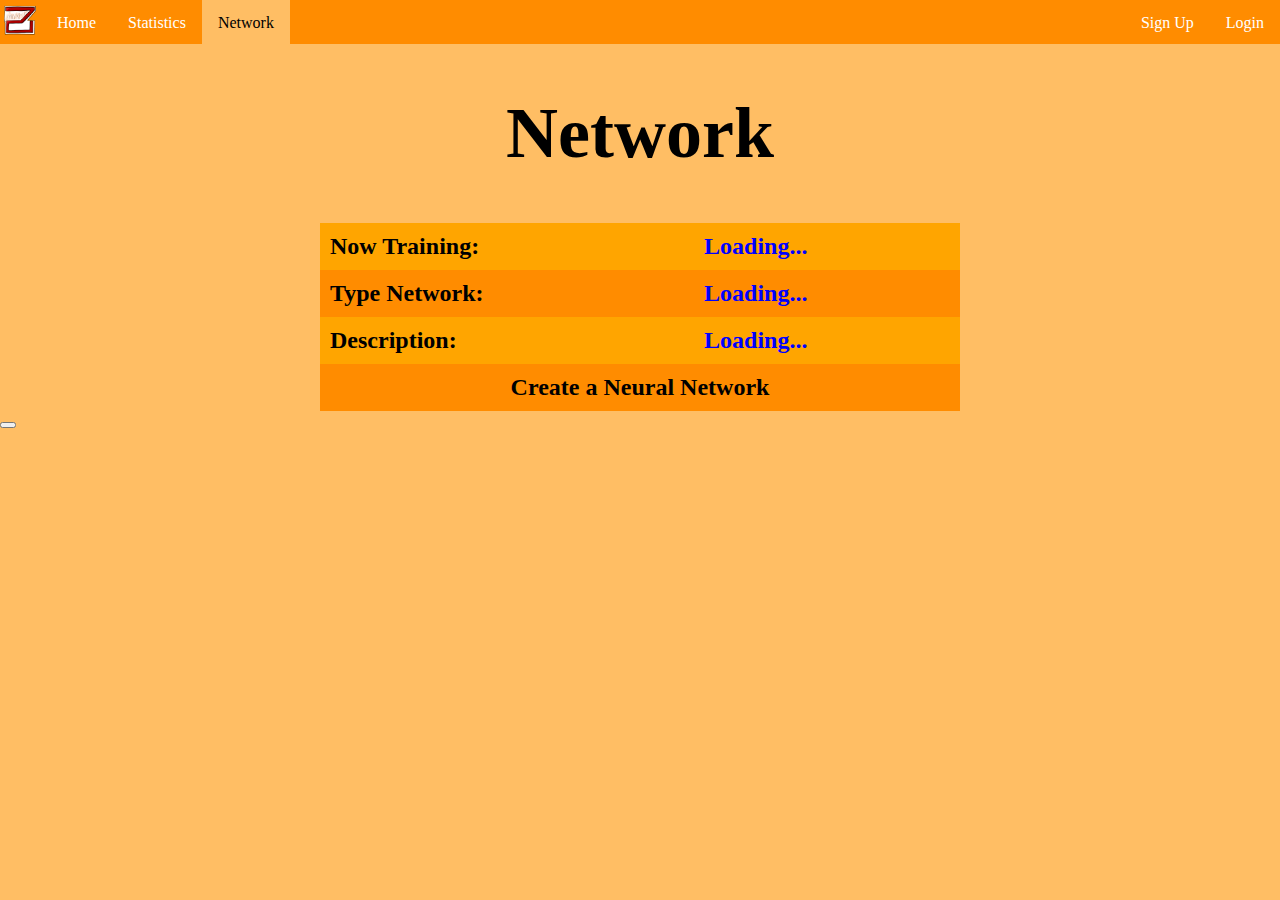
==== NeuralNetworkTrainer/network.html @ 86b8824f "Created the Network page" ====
﻿<!DOCTYPE html>
<html>
<head>
    <meta charset="utf-8" />
    <title>Network | Neural Network Trainer</title>

    <link rel="stylesheet" type="text/css" href="Style.css" />
    <link rel="icon" type="image/png" href="/logo.png" />

    <script src="Scripts/jquery-1.6.4.min.js"></script>
    <script src="Scripts/jquery.signalR-2.3.0.min.js"></script>
    <script src="signalr/hubs"></script>
    <script src="Scripts/Chart.min.js"></script>

    <script src="Scripts/SignalRFunctions.js"></script>
</head>
<body>
    <ul>
        <li><img src="logo.png" width="41" height="41" /></li>
        <li><a href="index.html">Home</a></li>
        <li><a href="stats.html">Statistics</a></li>
        <li><a class="active" href="network.html">Network</a></li>
        <li style="float:right"><a href="index.html">Login</a></li>
        <li style="float:right"><a href="index.html">Sign Up</a></li>
    </ul>

    <h1 style="text-align:center;font-size:72px;">Network</h1>

    <table class="information">
        <tr>
            <th>Now Training:</th>
            <th id="nowTraining" style="color:blue;">Loading...</th>
        </tr>
        <tr>
            <th>Type Network:</th>
            <th id="typeNetwork" style="color:blue;">Loading...</th>
        </tr>
        <tr>
            <th>Description:</th>
            <th id="networkDiscription" style="color:blue;">Loading...</th>
        </tr>
        <tr>
            <th colspan="2"><a style="display:block;text-align:center" id="createNetworkButton">Create a Neural Network</a></th>
        </tr>
    </table>
    
    <button onclick="toggle()"></button>

    <script>
        function toggle() {
            e = document.getElementById("createNetworkButton");
            if (e.class === "hoverable") {
                e.class = "";
            } else {
                e.class = "hoverable";
            }
            console.log("done " + e.class);
        }

    </script>

</body>
</html>
---- NeuralNetworkTrainer/Style.css ----
﻿

html body {
    margin: 0;
    padding: 0;

    background-color: rgb(255, 190, 100);
}

ul {
    list-style-type: none; 
    margin: 0;
    padding: 0;
    overflow: hidden;
    background-color: darkorange;
    max-height: 44px;
}

li {
    float: left;
}

li a {
    display: block;
    color: white;
    text-align: center;
    padding: 14px 16px;
    text-decoration: none;
}

li a:hover {
    background-color: orange;
}

.hoverable {
    background-color: orange;
}

.active {
    background-color: rgb(255, 190, 100);
    color: black;
}

.information {
    margin: 0 auto;
    width: 50%;
    text-align: left;
    border-collapse: collapse;
}

.information tr th {
    padding: 10px;
    font-size: 24px;
}

.information tr:nth-child(even) {
    background-color: darkorange;
}
.information tr:nth-child(odd) {
    background-color: orange;
}
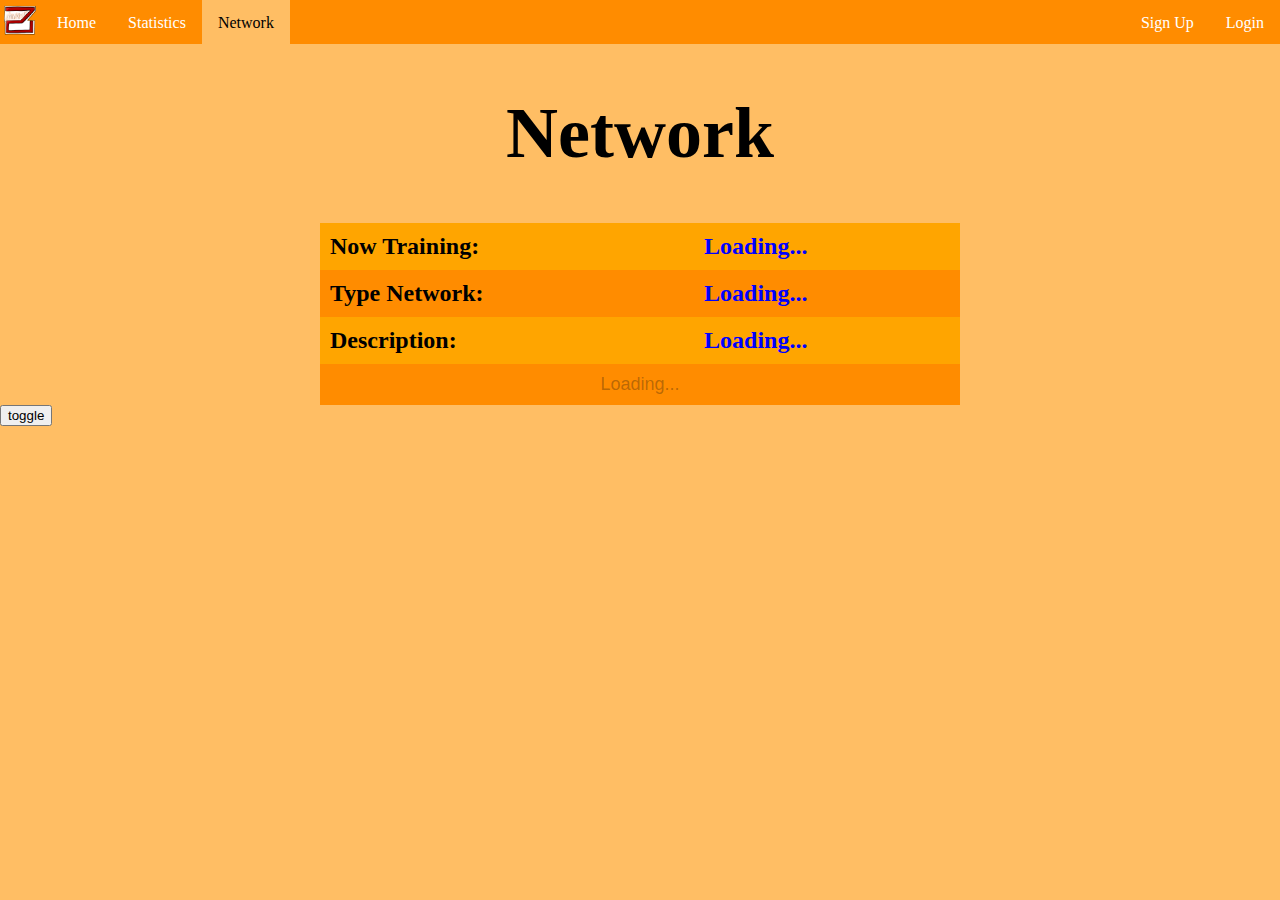
==== commit be883209: "The button finally works" ====
--- a/NeuralNetworkTrainer/network.html
+++ b/NeuralNetworkTrainer/network.html
@@ -13,6 +13,7 @@
     <script src="Scripts/Chart.min.js"></script>
 
     <script src="Scripts/SignalRFunctions.js"></script>
+    <script src="Scripts/GlobalFunctions.js"></script>
 </head>
 <body>
     <ul>
@@ -40,21 +41,17 @@
             <th id="networkDiscription" style="color:blue;">Loading...</th>
         </tr>
         <tr>
-            <th colspan="2"><a style="display:block;text-align:center" id="createNetworkButton">Create a Neural Network</a></th>
+            <th colspan="2" style="padding:0px"><button disabled="true" class="button" id="createNetworkButton" onclick="window.location.href='index.html'">Loading...</button></th>
         </tr>
     </table>
     
-    <button onclick="toggle()"></button>
+    <button onclick="toggle()">toggle</button>
 
     <script>
         function toggle() {
-            e = document.getElementById("createNetworkButton");
-            if (e.class === "hoverable") {
-                e.class = "";
-            } else {
-                e.class = "hoverable";
-            }
-            console.log("done " + e.class);
+            var e = document.getElementById("createNetworkButton");
+            e.innerHTML = "Create new Neural Network";
+            e.disabled = !e.disabled;
         }
 
     </script>
--- a/NeuralNetworkTrainer/Style.css
+++ b/NeuralNetworkTrainer/Style.css
@@ -32,10 +32,6 @@
     background-color: orange;
 }
 
-.hoverable {
-    background-color: orange;
-}
-
 .active {
     background-color: rgb(255, 190, 100);
     color: black;
@@ -60,4 +56,15 @@
     background-color: orange;
 }
 
+.button {
+    width: 100%;
+    height: 100%;
+    text-decoration: none;
+    text-align: center;
+    padding: 10px;
+    font-size: large;
+    background-color: transparent;
+    border: none;
+}
 
+
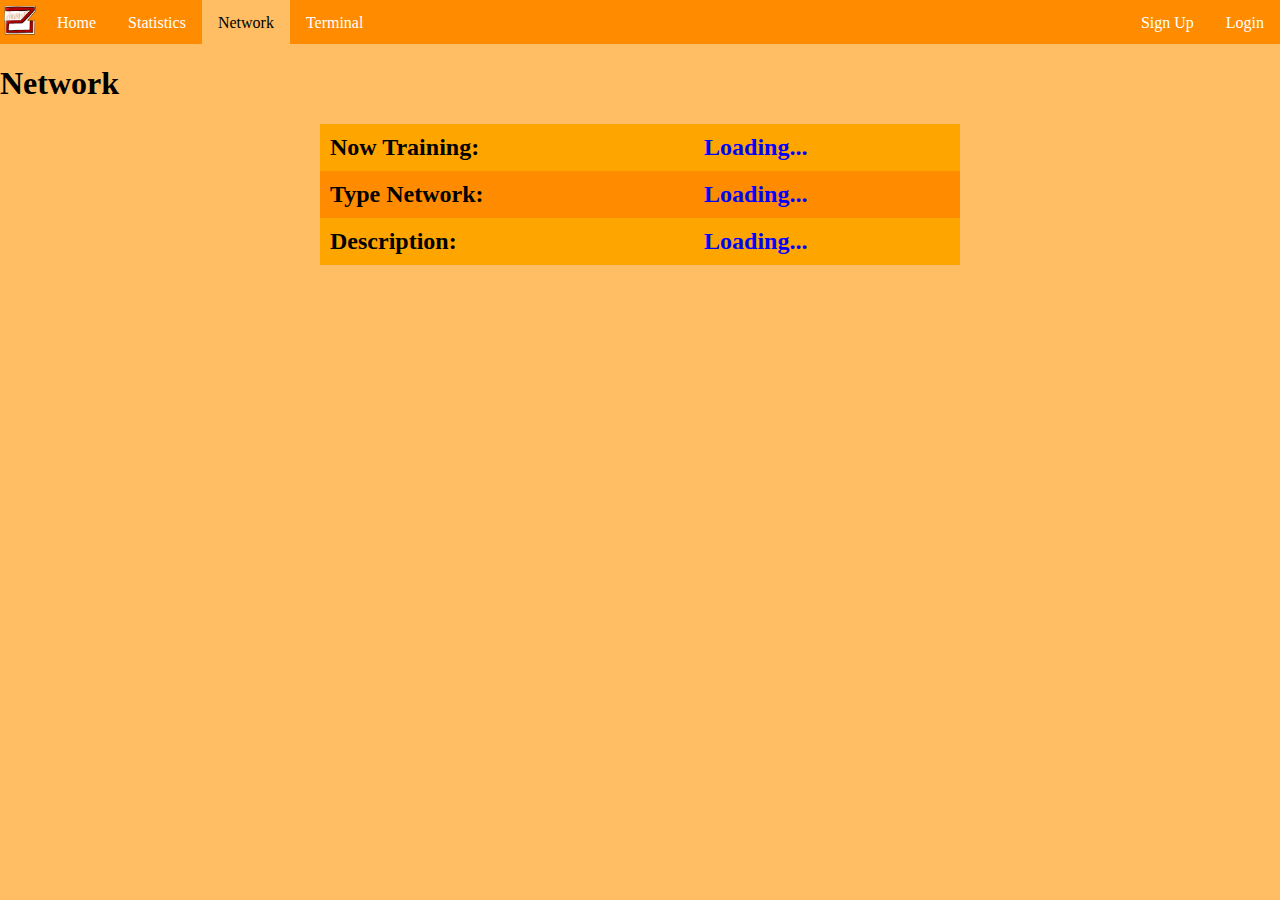
==== commit b874dda1: "began with create ing interactive terminal" ====
--- a/NeuralNetworkTrainer/network.html
+++ b/NeuralNetworkTrainer/network.html
@@ -10,22 +10,22 @@
     <script src="Scripts/jquery-1.6.4.min.js"></script>
     <script src="Scripts/jquery.signalR-2.3.0.min.js"></script>
     <script src="signalr/hubs"></script>
-    <script src="Scripts/Chart.min.js"></script>
 
     <script src="Scripts/SignalRFunctions.js"></script>
     <script src="Scripts/GlobalFunctions.js"></script>
 </head>
 <body>
-    <ul>
+    <ul class="navi">
         <li><img src="logo.png" width="41" height="41" /></li>
         <li><a href="index.html">Home</a></li>
         <li><a href="stats.html">Statistics</a></li>
         <li><a class="active" href="network.html">Network</a></li>
+        <li><a href="terminal.html">Terminal</a></li>
         <li style="float:right"><a href="index.html">Login</a></li>
         <li style="float:right"><a href="index.html">Sign Up</a></li>
     </ul>
 
-    <h1 style="text-align:center;font-size:72px;">Network</h1>
+    <h1 class="title">Network</h1>
 
     <table class="information">
         <tr>
@@ -40,21 +40,6 @@
             <th>Description:</th>
             <th id="networkDiscription" style="color:blue;">Loading...</th>
         </tr>
-        <tr>
-            <th colspan="2" style="padding:0px"><button disabled="true" class="button" id="createNetworkButton" onclick="window.location.href='index.html'">Loading...</button></th>
-        </tr>
-    </table>
-    
-    <button onclick="toggle()">toggle</button>
-
-    <script>
-        function toggle() {
-            var e = document.getElementById("createNetworkButton");
-            e.innerHTML = "Create new Neural Network";
-            e.disabled = !e.disabled;
-        }
-
-    </script>
 
 </body>
 </html>